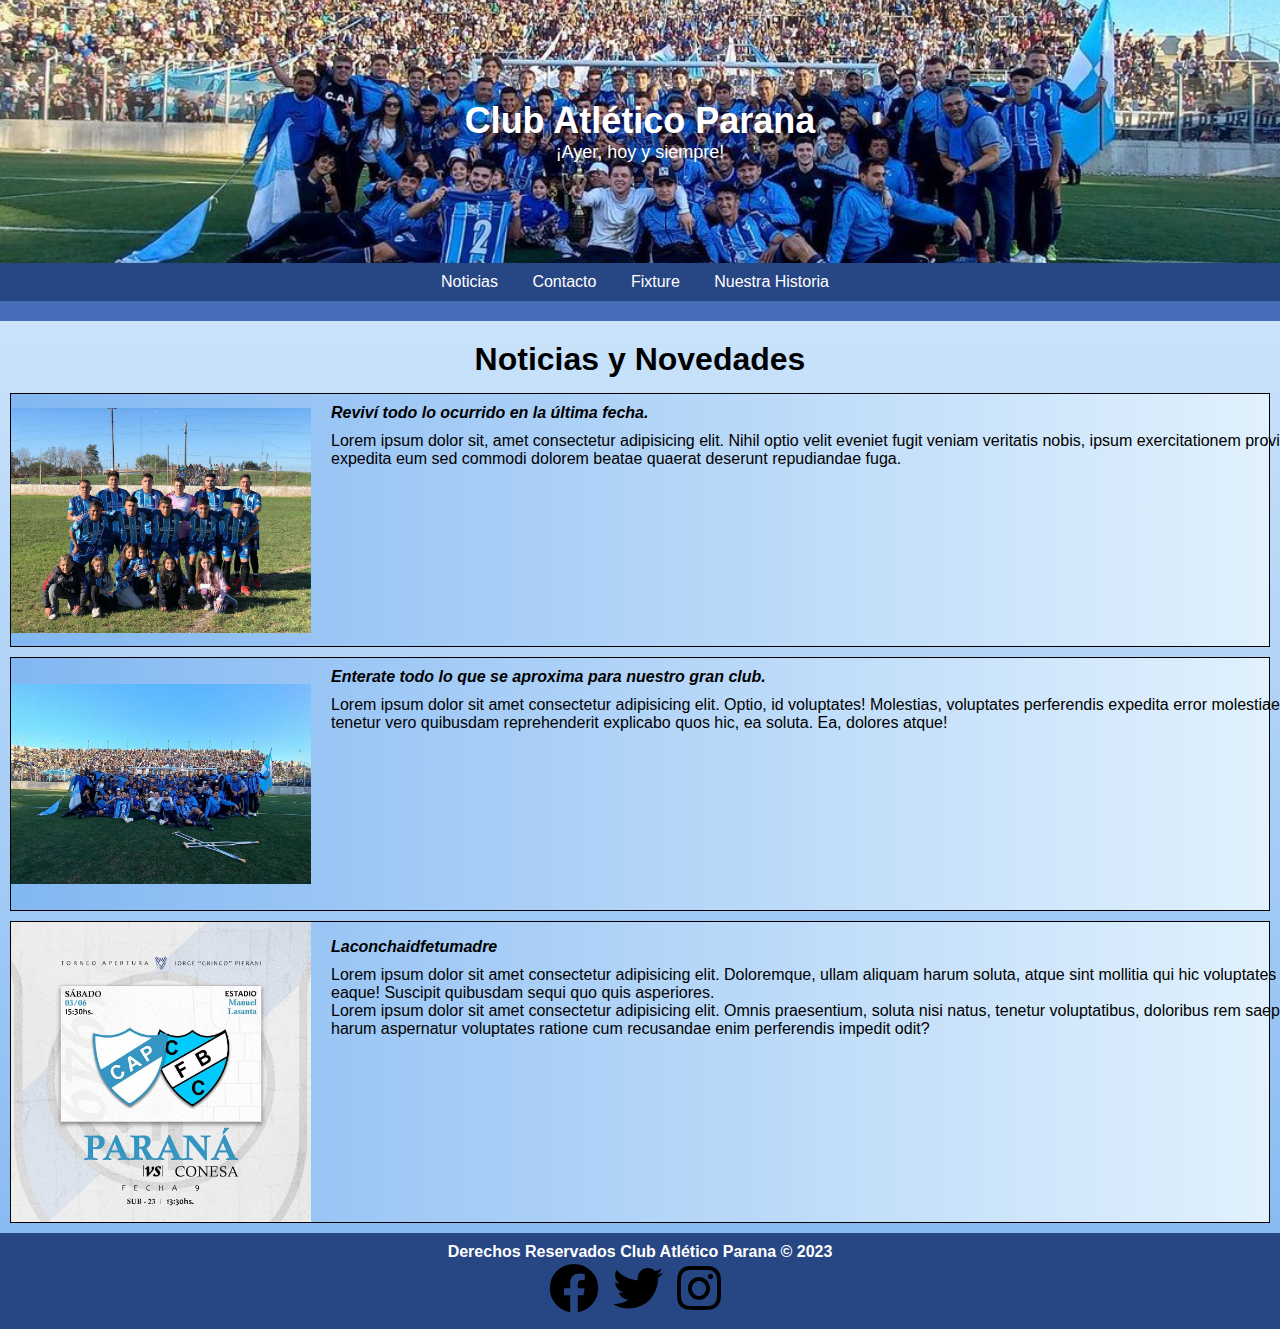
==== noticias.html @ d3718367 "Add files via upload" ====
<!DOCTYPE html>
<html lang="es">
<head>
    <meta charset="UTF-8">
    <meta name="viewport" content="width=device-width, initial-scale=1.0">
    <title>Noticias Club Atlético Paraná</title>
    <link rel="stylesheet" href="./estilos/tumama.css">
    <link rel="stylesheet" href="https://cdnjs.cloudflare.com/ajax/libs/font-awesome/5.15.3/css/all.min.css">
</head>
<body>

  <section id="banner">
    <h1>Club Atlético Parana</h1>
    <p>¡Ayer, hoy y siempre!</p>
  </section>

  <header>
    <nav>
      <ul>
        <li><a href="noticias.html" >Noticias</a></li>
        <li><a href="formulario.html" target="_blank">Contacto</a></li>
        <li><a href="fixture.html" target="_blank">Fixture</a></li>
        <li><a href="nuestrahistoria.html" target="_blank">Nuestra Historia</a></li>
      </ul>
    </nav>
    </header>
    <div class="division"></div>

  <h1 class="notynov">Noticias y Novedades</h1>
    
    <div class="noticia1">
        <img src="./imagenes/caparanasn_349229574_982965826044423_8676432559269743045_n.jpg" alt="Imagen 1" class="news__image">
        <div>
            <h3 class="titulosnoticia">Reviví todo lo ocurrido en la última fecha.</h3>
            <p class="parrafo">Lorem ipsum dolor sit, amet consectetur adipisicing elit. Nihil optio velit eveniet fugit veniam veritatis nobis, ipsum exercitationem provident molestiae expedita eum sed commodi dolorem beatae quaerat deserunt repudiandae fuga.</p>
            <button class="boton">Ver más...</button>
        </div>
    </div>
    
    <div class="noticia2">
        <img src="./imagenes/caparanasn_310959197_1289180478563329_1449626661523197856_n.jpg" alt="Imagen 2" class="news__image">
        <div>
            <h3 class="titulosnoticia">Enterate todo lo que se aproxima para nuestro gran club.</h3>
            <p class="parrafo">Lorem ipsum dolor sit amet consectetur adipisicing elit. Optio, id voluptates! Molestias, voluptates perferendis expedita error molestiae voluptatem tenetur vero quibusdam reprehenderit explicabo quos hic, ea soluta. Ea, dolores atque!</p>
            <button class="boton">Ver más...</button>
        </div>
    </div>
    
    <div class="noticia3">
        <img src="./imagenes/caparanasn_350245858_1969882680014916_4075023849921192128_n.jpg" alt="Imagen 3" class="news__image3">
        <div>
            <h3 class="titulosnoticia">Laconchaidfetumadre</h3>
            <p class="parrafo">Lorem ipsum dolor sit amet consectetur adipisicing elit. Doloremque, ullam aliquam harum soluta, atque sint mollitia qui hic voluptates ipsa rerum, non ea eaque! Suscipit quibusdam sequi quo quis asperiores.</p>
            <p>Lorem ipsum dolor sit amet consectetur adipisicing elit. Omnis praesentium, soluta nisi natus, tenetur voluptatibus, doloribus rem saepe itaque quasi harum aspernatur voluptates ratione cum recusandae enim perferendis impedit odit?</p>
            <button class="boton">Ver más...</button>
        </div>
    </div>
      

    <script src="script.js"></script>
</body>

<footer>
  <p class="derechos">Derechos Reservados Club Atlético Parana &copy; 2023 </p>
  <div class="redes">
    <a href="https://facebook.com/people/Club-Atl%C3%A9tico-Paran%C3%A1-SN/100065017898588/" target="_blank"><i class="fab fa-facebook"></i></a>
    <a href="#" target="_blank"><i class="fab fa-twitter" ></i></a>
    <a class="insta" href="https://www.instagram.com/caparanasn/" target="_blank"><i class="fab fa-instagram"></i></a>
  </div>
</footer>

</html>
---- estilos/tumama.css ----
*{
    margin: 0;
    padding: 0;
    outline: 0;
    box-sizing: border-box;
    font-family: Arial, sans-serif;
}
body{
        background-image: linear-gradient(#e1f1fd,	#82b7f2);
}
header {
        background-color: #274684;
        padding: 10px;
      }
nav ul {
        list-style-type: none;
        margin: 0;
        padding: 0;
        text-align: center;
      }
      
nav ul li {
        display: inline;
        margin-right: 10px;
      }
      
nav ul li a {
        color: #fff;
        text-decoration: none;
        padding: 5px 10px;
      }
.division{
        background-color: #476db9;
        width: 100%;
        height: 20px;
        margin-bottom: 20px;
    }
#banner {
        background-image: url(../imagenes/caparanasn_310959197_1289180478563329_1449626661523197856_n.jpg);
        background-size: cover;
        background-position: center;
        color: #fff;
        text-align: center;
        padding: 100px 0;
}
      
    #banner h1 {
        font-size: 36px;
}
     
    #banner p {
        font-size: 18px;
}
.noticias{
    text-align: center;
    background-color: #274684;
    width: 100%;
    height: 50px;
}
.gcontainer{
        display: grid;
        grid-template-columns: repeat(3, 1fr); 
        gap: 20px; 
}
      
.gitem {
        text-align: center;
}
      
.gitem img {
        width: 100%; 
}
      
.gitem h3, .gitem p{
        margin: 10px 0;
}
.notynov{
        margin-top: 15px;
        margin-bottom: 15px;
        text-align: center;
}
.noticia1, .noticia2, .noticia3 {
        display: flex;
        align-items: center;
        margin-bottom: 20px;
        margin: 10px;
        border: 1px solid black;
        background-image: linear-gradient(to left,#e1f1fd,	#82b7f2);
        margin-top: 10px;

}
.noticia1{
        border: 1px solid black;
        margin: 10px;
        margin-top: 10px;
        margin-bottom: 10px;
}
.noticia1:hover, .noticia2:hover, .noticia3:hover{
        filter: brightness(105%);
        box-shadow: 3px 3px 3px rgba(0, 0, 0, 0.548);
}
.news__image {
        max-width: 300px;
        height: auto;
        margin-right: 20px;
}
.news__image3{
        max-width: 300px;
        height: auto;
        margin-right: 20px;
}
.titulosnoticia {
        margin-top: 10px;
        font-style: italic;
        font-size: 16px;
        font-weight: bold;
}
.redes a {
        color: #000; 
        font-size: 50px;
        margin-right: 10px;
        margin-top: 10px;
}
.noticia2 .boton{
        margin-bottom: 20px;
}
.boton{
        margin-left: 1000px;
        margin-top: 100px;
        background-image: linear-gradient(#bde1ff,	#5d9ae1);
        color: black;
        font-size: 15px;
        border-radius: 4px;
        cursor: pointer;
        padding: 10px 20px;
        margin-bottom: 20px;
}
      .boton:hover{
      
        background-image: linear-gradient(rgb(139, 207, 238), #1c72d5);
      
}
.parrafo{
        margin-top: 10px;
}
footer {
        background-color: #274684;
        color: #fff;
        text-align: center;
        padding: 10px;
        font-weight: bold;
}
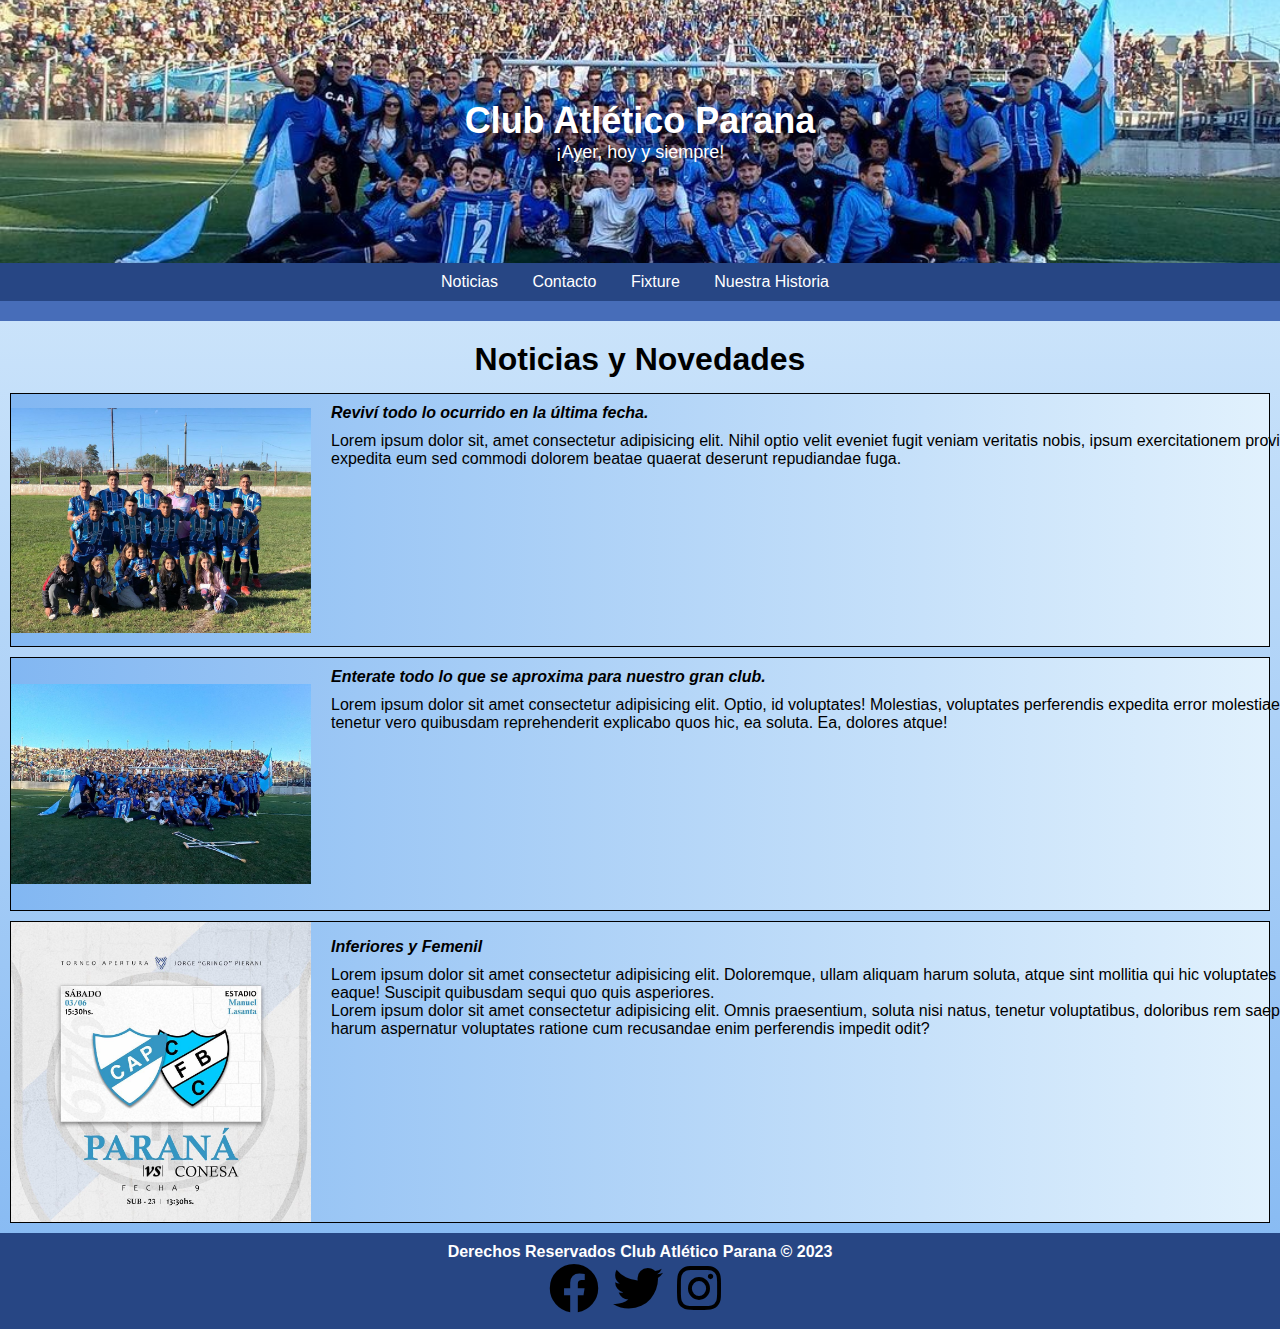
==== commit 270e1c47: "Add files via upload" ====
--- a/noticias.html
+++ b/noticias.html
@@ -49,7 +49,7 @@
     <div class="noticia3">
         <img src="./imagenes/caparanasn_350245858_1969882680014916_4075023849921192128_n.jpg" alt="Imagen 3" class="news__image3">
         <div>
-            <h3 class="titulosnoticia">Laconchaidfetumadre</h3>
+            <h3 class="titulosnoticia">Inferiores y Femenil</h3>
             <p class="parrafo">Lorem ipsum dolor sit amet consectetur adipisicing elit. Doloremque, ullam aliquam harum soluta, atque sint mollitia qui hic voluptates ipsa rerum, non ea eaque! Suscipit quibusdam sequi quo quis asperiores.</p>
             <p>Lorem ipsum dolor sit amet consectetur adipisicing elit. Omnis praesentium, soluta nisi natus, tenetur voluptatibus, doloribus rem saepe itaque quasi harum aspernatur voluptates ratione cum recusandae enim perferendis impedit odit?</p>
             <button class="boton">Ver más...</button>
